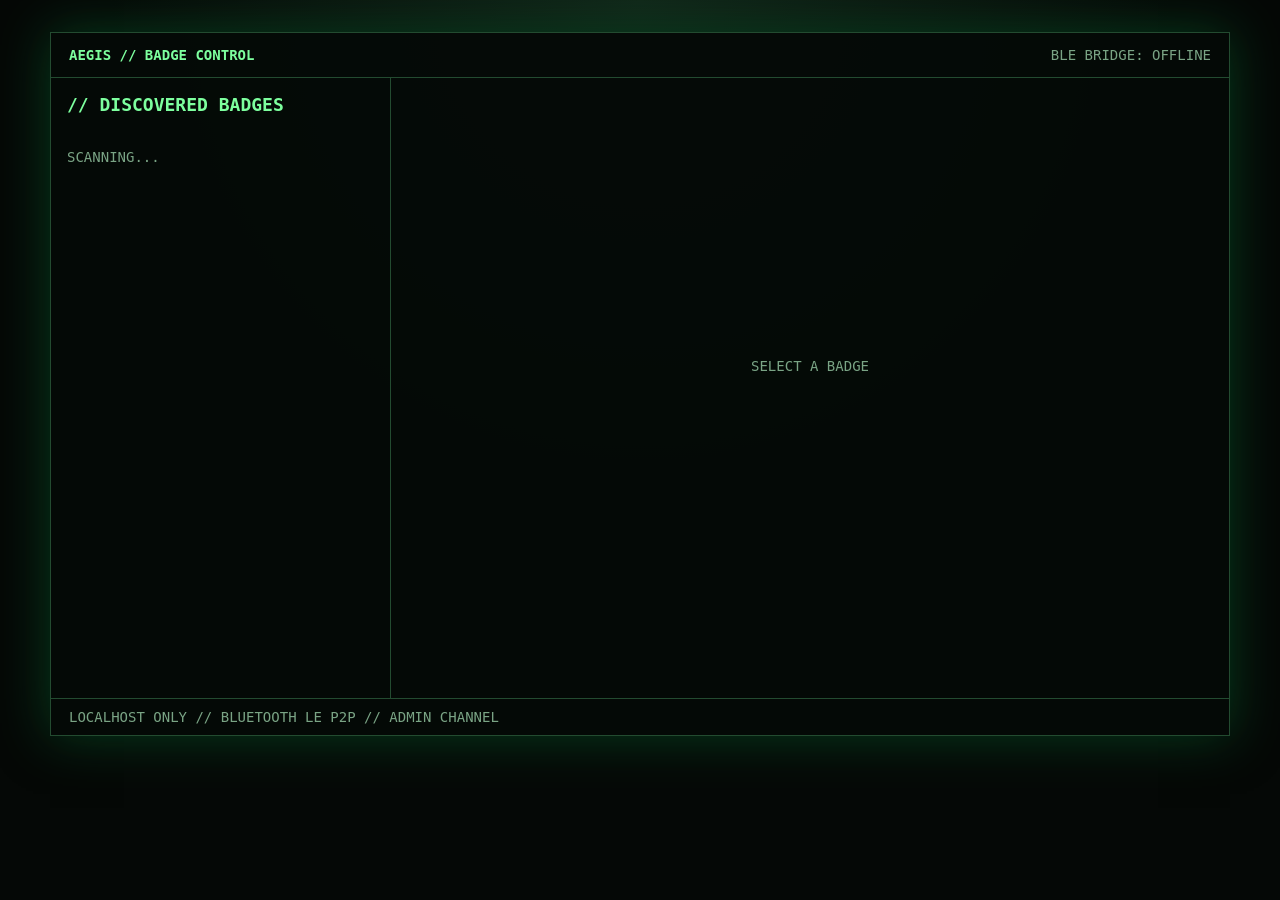
==== admin/dashboard/index.html @ 513e6502 "Update badge project implementation" ====
<!doctype html>
<html lang="ko">
<meta charset="utf-8">
<meta name="viewport" content="width=device-width,initial-scale=1">
<title>AEGIS // BLE Badge Control</title>
<style>
:root{color-scheme:dark;--bg:#050806;--panel:#09110c;--line:#234b30;--green:#7dff9e;--dim:#7aa485;--red:#ff6b7a}*{box-sizing:border-box}html,body{max-width:100%;overflow-x:hidden}body{margin:0;min-height:100vh;background:radial-gradient(circle at 50% 0,#12271a,var(--bg) 48%);color:var(--green);font:14px ui-monospace,SFMono-Regular,Menlo,Consolas,monospace;padding:clamp(14px,3vw,32px)}main{width:100%;max-width:1180px;margin:auto;border:1px solid var(--line);background:rgba(5,10,7,.96);box-shadow:0 0 48px #063b1c}header{display:flex;flex-wrap:wrap;justify-content:space-between;gap:12px;padding:14px 18px;border-bottom:1px solid var(--line);color:var(--dim)}header b{color:var(--green)}.layout{display:grid;grid-template-columns:minmax(240px,340px) minmax(0,1fr);min-height:620px}.sidebar,.content,.terminal,.stat{min-width:0}.sidebar{padding:16px;border-right:1px solid var(--line)}h1{font-size:18px;margin:0 0 14px}.badge{display:block;width:100%;margin:8px 0;padding:12px;background:var(--panel);border:1px solid var(--line);color:inherit;text-align:left;font:inherit;cursor:pointer}.badge:hover,.badge.active{border-color:var(--green);box-shadow:inset 0 0 16px #12351d}.badge-top{display:flex;justify-content:space-between;gap:8px}.online{color:var(--green)}.offline{color:var(--red)}.meta{margin-top:8px;color:var(--dim);font-size:12px}.empty{color:var(--dim);padding:20px 0}.content{padding:clamp(16px,3vw,28px)}.identity{display:flex;flex-wrap:wrap;justify-content:space-between;gap:12px;align-items:flex-start}.identity h2{font-size:clamp(18px,3vw,28px);margin:0;overflow-wrap:anywhere}.identity p{color:var(--dim);margin:7px 0 0}.actions{display:flex;flex-wrap:wrap;gap:8px}button{background:#0a160e;border:1px solid var(--line);color:var(--green);font:inherit;padding:10px 12px;cursor:pointer}button:hover:not(:disabled){border-color:var(--green)}button.danger{color:var(--red);border-color:#5f2932}button:disabled{opacity:.35;cursor:not-allowed}.stats{display:grid;grid-template-columns:repeat(3,minmax(0,1fr));gap:8px;margin:22px 0}.stat{border:1px solid var(--line);padding:13px}.stat small{display:block;color:var(--dim);margin-bottom:8px}.stat strong{font-size:22px}.missions{display:grid;grid-template-columns:repeat(5,minmax(0,1fr));gap:7px;margin-bottom:24px}.mission{border:1px solid var(--line);padding:10px 5px;text-align:center;color:var(--dim)}.mission.done{background:var(--green);color:#041006}.terminal{border:1px solid var(--line);background:#020403}.terminal-head{padding:8px 10px;border-bottom:1px solid var(--line);color:var(--dim);overflow-wrap:anywhere}pre{height:285px;margin:0;padding:12px;overflow:auto;white-space:pre-wrap;overflow-wrap:anywhere;word-break:break-word;color:#b7ffc8;font:13px/1.55 inherit}.terminal form{display:flex;border-top:1px solid var(--line)}.terminal form span{padding:11px 0 11px 10px}.terminal input{flex:1;min-width:0;border:0;background:transparent;color:var(--green);font:inherit;padding:11px 8px;outline:0}.terminal form button{border-width:0 0 0 1px}.placeholder{display:grid;place-items:center;min-height:520px;color:var(--dim)}footer{padding:10px 18px;border-top:1px solid var(--line);color:var(--dim)}dialog{width:min(680px,calc(100% - 28px));max-height:90vh;overflow:auto;border:1px solid var(--green);background:#050a07;color:var(--green);box-shadow:0 0 48px #063b1c}dialog::backdrop{background:#000b}dialog h2{margin-top:0}.editor-grid{display:grid;grid-template-columns:1fr 1fr;gap:12px}.editor-grid label{display:grid;gap:6px;color:var(--dim)}.editor-grid .wide{grid-column:1/-1}.editor-grid input,.editor-grid select,.editor-grid textarea{width:100%;border:1px solid var(--line);background:#020403;color:var(--green);font:inherit;padding:9px}.editor-grid textarea{min-height:110px;resize:vertical}.editor-actions{display:flex;justify-content:flex-end;gap:8px;margin-top:16px}.editor-note{color:var(--dim);font-size:12px}@media(max-width:760px){.layout{grid-template-columns:minmax(0,1fr)}.sidebar{border-right:0;border-bottom:1px solid var(--line)}.identity{display:block}.actions{margin-top:14px}.stats{grid-template-columns:1fr}.missions{grid-template-columns:repeat(5,minmax(0,1fr))}.editor-grid{grid-template-columns:1fr}.editor-grid .wide{grid-column:auto}}
</style>
<main>
  <header><b>AEGIS // BADGE CONTROL</b><span id="bridge">BLE BRIDGE: CHECKING</span></header>
  <div class="layout">
    <aside class="sidebar"><h1>// DISCOVERED BADGES</h1><div id="badges"><p class="empty">SCANNING...</p></div></aside>
    <section class="content" id="detail"><div class="placeholder">SELECT A BADGE</div></section>
  </div>
  <footer>LOCALHOST ONLY // BLUETOOTH LE P2P // ADMIN CHANNEL</footer>
</main>
<dialog id="editor">
  <form id="editor-form">
    <h2>// PROBLEM EDITOR</h2>
    <div class="editor-grid">
      <label>MISSION<select id="problem-index"><option>1</option><option>2</option><option>3</option><option>4</option></select></label>
      <label>TYPE<select id="problem-type"><option value="flag">FLAG</option><option value="choice">MULTIPLE CHOICE</option></select></label>
      <label class="wide">TITLE<input id="problem-title" maxlength="23" required></label>
      <label class="wide">SERIAL PROMPT<textarea id="problem-prompt" maxlength="255" required></textarea></label>
      <label class="wide">ANSWER <span class="editor-note" id="answer-note">FLAG text</span><input id="problem-answer" maxlength="79" required></label>
      <label>OLED LINE / OPTION 1<input class="problem-option" maxlength="23"></label>
      <label>OLED LINE / OPTION 2<input class="problem-option" maxlength="23"></label>
      <label>OLED LINE / OPTION 3<input class="problem-option" maxlength="23"></label>
      <label>OLED LINE / OPTION 4<input class="problem-option" maxlength="23"></label>
    </div>
    <p class="editor-note">선택형은 보기 2~4개와 정답 번호를 입력합니다. FLAG형의 OLED 문구는 선택 사항입니다. OLED 제목·문구는 ASCII만 사용할 수 있습니다.</p>
    <div class="editor-actions"><button type="button" id="editor-close">CANCEL</button><button type="submit">SAVE</button></div>
  </form>
</dialog>
<script>
const API='/api';
let badges=[],selected='',consoleAfter=0,consoleText='',detailFingerprint='';
const $=id=>document.getElementById(id);

function renderList(){
  const root=$('badges'); root.replaceChildren();
  if(!badges.length){root.innerHTML='<p class="empty">NO BADGES FOUND</p>';return}
  for(const badge of badges){
    const button=document.createElement('button');
    const status=badge.status||{}, solved=status.solved??0, total=status.total??5;
    button.className='badge'+(badge.id===selected?' active':'');
    button.innerHTML=`<div class="badge-top"><b>${escapeHtml(badge.id)}</b><span class="${badge.online?'online':'offline'}">${badge.online?'ONLINE':'OFFLINE'}</span></div><div class="meta">SOLVED ${solved}/${total} // ${badge.authenticated?'AUTH OK':'AUTH WAIT'}</div>`;
    button.onclick=()=>selectBadge(badge.id); root.append(button);
  }
}

function selectBadge(id){selected=id;consoleAfter=0;consoleText='';detailFingerprint='';renderList();renderDetail();loadConsole()}

function renderDetail(){
  const badge=badges.find(item=>item.id===selected);
  if(!badge){detailFingerprint='';$('detail').innerHTML='<div class="placeholder">SELECT A BADGE</div>';return}
  const status=badge.status||{}, mask=status.solvedMask||0, total=status.total||5;
  const fingerprint=JSON.stringify([badge.id,badge.online,badge.authenticated,mask,status.solved,status.serialSolved,status.serialProblems,status.hiddenSolved,status.screen]);
  if(fingerprint===detailFingerprint)return;detailFingerprint=fingerprint;
  $('detail').innerHTML=`
    <div class="identity"><div><h2>${escapeHtml(badge.id)}</h2><p>${escapeHtml(status.screen||'waiting')} // ${badge.authenticated?'AUTHENTICATED':'AUTHENTICATING'}</p></div>
    <div class="actions"><button id="edit">EDIT PROBLEMS</button><button class="danger" id="reset">RESET SOLVED</button><button id="reboot">REBOOT</button></div></div>
    <div class="stats"><div class="stat"><small>SOLVED</small><strong>${status.solved??'-'} / ${total}</strong></div><div class="stat"><small>SERIAL</small><strong>${status.serialSolved??'-'} / ${status.serialProblems??4}</strong></div><div class="stat"><small>HIDDEN</small><strong>${status.hiddenSolved?'CLEAR':'LOCKED'}</strong></div></div>
    <div class="missions" id="missions"></div>
    <div class="terminal"><div class="terminal-head">root@${escapeHtml(badge.id)}:~#</div><pre id="console"></pre><form id="shell"><span>&gt;</span><input id="command" autocomplete="off" maxlength="767" placeholder="1-4 | help | status | reset | reboot"><button>SEND</button></form></div>`;
  const ready=badge.online&&badge.authenticated;
  $('edit').disabled=$('reset').disabled=$('reboot').disabled=!ready;
  $('edit').onclick=openEditor;
  $('reset').onclick=()=>confirm('풀이 상태를 초기화할까요?')&&send('reset');
  $('reboot').onclick=()=>confirm('배지를 재부팅할까요?')&&send('reboot');
  $('shell').onsubmit=event=>{event.preventDefault();const input=$('command');if(input.value.trim())send(input.value.trim());input.value=''};
  $('console').textContent=consoleText;
  const missions=$('missions');
  for(let i=0;i<total;i++){const node=document.createElement('div');node.className='mission'+((mask&(1<<i))?' done':'');node.textContent=`M${String(i+1).padStart(2,'0')}`;missions.append(node)}
}

async function send(command){
  try{const response=await fetch(`${API}/badges/${encodeURIComponent(selected)}/command`,{method:'POST',headers:{'Content-Type':'application/json'},body:JSON.stringify({command})});if(!response.ok)throw new Error(await response.text());if(command==='clear'){consoleText='';const output=$('console');if(output)output.textContent=''}}
  catch(error){alert(`COMMAND FAILED: ${error.message}`)}
}

async function loadProblem(){
  const index=$('problem-index').value;
  try{
    const response=await fetch(`${API}/badges/${encodeURIComponent(selected)}/problems/${index}`);
    if(!response.ok)throw new Error(await response.text());
    const problem=await response.json();
    $('problem-type').value=problem.type;$('problem-title').value=problem.title;$('problem-prompt').value=problem.prompt;$('problem-answer').value=problem.answer;
    document.querySelectorAll('.problem-option').forEach((input,i)=>input.value=problem.options[i]||'');updateEditorType();
  }catch(error){alert(`LOAD FAILED: ${error.message}`)}
}

function updateEditorType(){$('answer-note').textContent=$('problem-type').value==='choice'?'correct option number (1-4)':'FLAG text'}
function openEditor(){$('editor').showModal();loadProblem()}
$('problem-index').onchange=loadProblem;
$('problem-type').onchange=updateEditorType;
$('editor-close').onclick=()=>$('editor').close();
$('editor-form').onsubmit=async event=>{
  event.preventDefault();
  const index=$('problem-index').value,problem={type:$('problem-type').value,title:$('problem-title').value,prompt:$('problem-prompt').value,answer:$('problem-answer').value,options:[...document.querySelectorAll('.problem-option')].map(input=>input.value)};
  try{const response=await fetch(`${API}/badges/${encodeURIComponent(selected)}/problems/${index}`,{method:'PUT',headers:{'Content-Type':'application/json'},body:JSON.stringify(problem)});if(!response.ok)throw new Error(await response.text());$('editor').close();await loadBadges()}
  catch(error){alert(`SAVE FAILED: ${error.message}`)}
};

async function loadBadges(){
  try{const response=await fetch(`${API}/badges`);if(!response.ok)throw new Error();badges=await response.json();$('bridge').textContent='BLE BRIDGE: ONLINE';if(selected&&!badges.some(item=>item.id===selected))selected='';renderList();renderDetail()}
  catch{$('bridge').textContent='BLE BRIDGE: OFFLINE'}
}

async function loadConsole(){
  if(!selected)return;
  try{const response=await fetch(`${API}/badges/${encodeURIComponent(selected)}/console?after=${consoleAfter}`),data=await response.json();for(const line of data.lines){consoleText+=`[${line.at}] ${line.text}\n`}consoleAfter=data.last;const output=$('console');if(!output)return;output.textContent=consoleText;output.scrollTop=output.scrollHeight}catch{}
}

function escapeHtml(value){return String(value).replace(/[&<>"']/g,char=>({'&':'&amp;','<':'&lt;','>':'&gt;','"':'&quot;',"'":'&#39;'}[char]))}
setInterval(loadBadges,1500);setInterval(loadConsole,700);loadBadges();
</script>
</html>
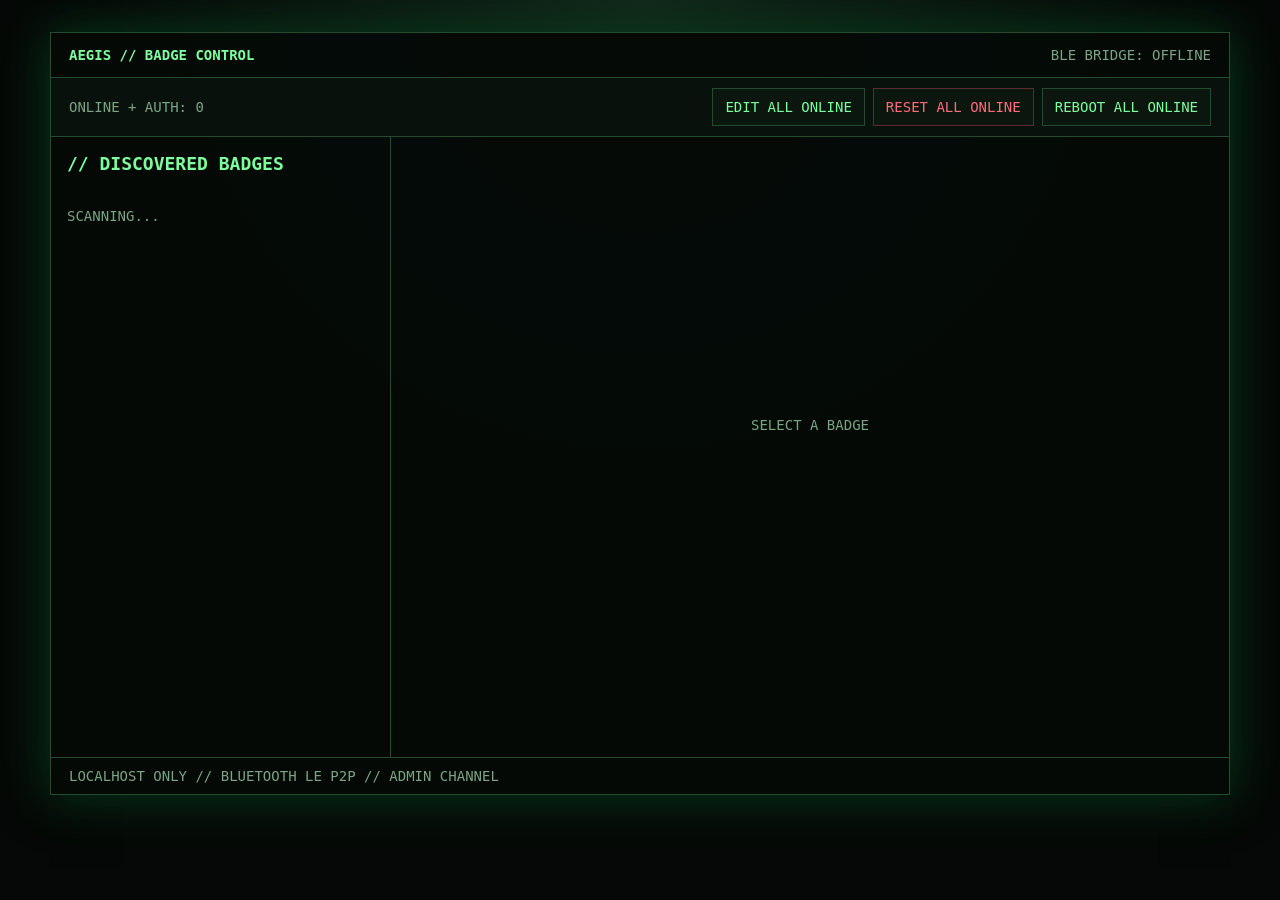
==== commit 0bc978f1: "Add bulk badge management and player console documentation" ====
--- a/admin/dashboard/index.html
+++ b/admin/dashboard/index.html
@@ -3,11 +3,13 @@
 <meta charset="utf-8">
 <meta name="viewport" content="width=device-width,initial-scale=1">
 <title>AEGIS // BLE Badge Control</title>
+<link rel="icon" type="image/svg+xml" href="/favicon.svg">
 <style>
-:root{color-scheme:dark;--bg:#050806;--panel:#09110c;--line:#234b30;--green:#7dff9e;--dim:#7aa485;--red:#ff6b7a}*{box-sizing:border-box}html,body{max-width:100%;overflow-x:hidden}body{margin:0;min-height:100vh;background:radial-gradient(circle at 50% 0,#12271a,var(--bg) 48%);color:var(--green);font:14px ui-monospace,SFMono-Regular,Menlo,Consolas,monospace;padding:clamp(14px,3vw,32px)}main{width:100%;max-width:1180px;margin:auto;border:1px solid var(--line);background:rgba(5,10,7,.96);box-shadow:0 0 48px #063b1c}header{display:flex;flex-wrap:wrap;justify-content:space-between;gap:12px;padding:14px 18px;border-bottom:1px solid var(--line);color:var(--dim)}header b{color:var(--green)}.layout{display:grid;grid-template-columns:minmax(240px,340px) minmax(0,1fr);min-height:620px}.sidebar,.content,.terminal,.stat{min-width:0}.sidebar{padding:16px;border-right:1px solid var(--line)}h1{font-size:18px;margin:0 0 14px}.badge{display:block;width:100%;margin:8px 0;padding:12px;background:var(--panel);border:1px solid var(--line);color:inherit;text-align:left;font:inherit;cursor:pointer}.badge:hover,.badge.active{border-color:var(--green);box-shadow:inset 0 0 16px #12351d}.badge-top{display:flex;justify-content:space-between;gap:8px}.online{color:var(--green)}.offline{color:var(--red)}.meta{margin-top:8px;color:var(--dim);font-size:12px}.empty{color:var(--dim);padding:20px 0}.content{padding:clamp(16px,3vw,28px)}.identity{display:flex;flex-wrap:wrap;justify-content:space-between;gap:12px;align-items:flex-start}.identity h2{font-size:clamp(18px,3vw,28px);margin:0;overflow-wrap:anywhere}.identity p{color:var(--dim);margin:7px 0 0}.actions{display:flex;flex-wrap:wrap;gap:8px}button{background:#0a160e;border:1px solid var(--line);color:var(--green);font:inherit;padding:10px 12px;cursor:pointer}button:hover:not(:disabled){border-color:var(--green)}button.danger{color:var(--red);border-color:#5f2932}button:disabled{opacity:.35;cursor:not-allowed}.stats{display:grid;grid-template-columns:repeat(3,minmax(0,1fr));gap:8px;margin:22px 0}.stat{border:1px solid var(--line);padding:13px}.stat small{display:block;color:var(--dim);margin-bottom:8px}.stat strong{font-size:22px}.missions{display:grid;grid-template-columns:repeat(5,minmax(0,1fr));gap:7px;margin-bottom:24px}.mission{border:1px solid var(--line);padding:10px 5px;text-align:center;color:var(--dim)}.mission.done{background:var(--green);color:#041006}.terminal{border:1px solid var(--line);background:#020403}.terminal-head{padding:8px 10px;border-bottom:1px solid var(--line);color:var(--dim);overflow-wrap:anywhere}pre{height:285px;margin:0;padding:12px;overflow:auto;white-space:pre-wrap;overflow-wrap:anywhere;word-break:break-word;color:#b7ffc8;font:13px/1.55 inherit}.terminal form{display:flex;border-top:1px solid var(--line)}.terminal form span{padding:11px 0 11px 10px}.terminal input{flex:1;min-width:0;border:0;background:transparent;color:var(--green);font:inherit;padding:11px 8px;outline:0}.terminal form button{border-width:0 0 0 1px}.placeholder{display:grid;place-items:center;min-height:520px;color:var(--dim)}footer{padding:10px 18px;border-top:1px solid var(--line);color:var(--dim)}dialog{width:min(680px,calc(100% - 28px));max-height:90vh;overflow:auto;border:1px solid var(--green);background:#050a07;color:var(--green);box-shadow:0 0 48px #063b1c}dialog::backdrop{background:#000b}dialog h2{margin-top:0}.editor-grid{display:grid;grid-template-columns:1fr 1fr;gap:12px}.editor-grid label{display:grid;gap:6px;color:var(--dim)}.editor-grid .wide{grid-column:1/-1}.editor-grid input,.editor-grid select,.editor-grid textarea{width:100%;border:1px solid var(--line);background:#020403;color:var(--green);font:inherit;padding:9px}.editor-grid textarea{min-height:110px;resize:vertical}.editor-actions{display:flex;justify-content:flex-end;gap:8px;margin-top:16px}.editor-note{color:var(--dim);font-size:12px}@media(max-width:760px){.layout{grid-template-columns:minmax(0,1fr)}.sidebar{border-right:0;border-bottom:1px solid var(--line)}.identity{display:block}.actions{margin-top:14px}.stats{grid-template-columns:1fr}.missions{grid-template-columns:repeat(5,minmax(0,1fr))}.editor-grid{grid-template-columns:1fr}.editor-grid .wide{grid-column:auto}}
+:root{color-scheme:dark;--bg:#050806;--panel:#09110c;--line:#234b30;--green:#7dff9e;--dim:#7aa485;--red:#ff6b7a}*{box-sizing:border-box}html,body{max-width:100%;overflow-x:hidden}body{margin:0;min-height:100vh;background:radial-gradient(circle at 50% 0,#12271a,var(--bg) 48%);color:var(--green);font:14px ui-monospace,SFMono-Regular,Menlo,Consolas,monospace;padding:clamp(14px,3vw,32px)}main{width:100%;max-width:1180px;margin:auto;border:1px solid var(--line);background:rgba(5,10,7,.96);box-shadow:0 0 48px #063b1c}header{display:flex;flex-wrap:wrap;justify-content:space-between;gap:12px;padding:14px 18px;border-bottom:1px solid var(--line);color:var(--dim)}header b{color:var(--green)}.fleetbar{display:flex;flex-wrap:wrap;align-items:center;justify-content:space-between;gap:10px;padding:10px 18px;border-bottom:1px solid var(--line);background:var(--panel);color:var(--dim)}.fleetbar .actions{margin-left:auto}.layout{display:grid;grid-template-columns:minmax(240px,340px) minmax(0,1fr);min-height:620px}.sidebar,.content,.terminal,.stat{min-width:0}.sidebar{padding:16px;border-right:1px solid var(--line)}h1{font-size:18px;margin:0 0 14px}.badge{display:block;width:100%;margin:8px 0;padding:12px;background:var(--panel);border:1px solid var(--line);color:inherit;text-align:left;font:inherit;cursor:pointer}.badge:hover,.badge.active{border-color:var(--green);box-shadow:inset 0 0 16px #12351d}.badge-top{display:flex;justify-content:space-between;gap:8px}.online{color:var(--green)}.offline{color:var(--red)}.meta{margin-top:8px;color:var(--dim);font-size:12px}.empty{color:var(--dim);padding:20px 0}.content{padding:clamp(16px,3vw,28px)}.identity{display:flex;flex-wrap:wrap;justify-content:space-between;gap:12px;align-items:flex-start}.identity h2{font-size:clamp(18px,3vw,28px);margin:0;overflow-wrap:anywhere}.identity p{color:var(--dim);margin:7px 0 0}.actions{display:flex;flex-wrap:wrap;gap:8px}button{background:#0a160e;border:1px solid var(--line);color:var(--green);font:inherit;padding:10px 12px;cursor:pointer}button:hover:not(:disabled){border-color:var(--green)}button.danger{color:var(--red);border-color:#5f2932}button:disabled{opacity:.35;cursor:not-allowed}.stats{display:grid;grid-template-columns:repeat(3,minmax(0,1fr));gap:8px;margin:22px 0}.stat{border:1px solid var(--line);padding:13px}.stat small{display:block;color:var(--dim);margin-bottom:8px}.stat strong{font-size:22px}.missions{display:grid;grid-template-columns:repeat(5,minmax(0,1fr));gap:7px;margin-bottom:24px}.mission{border:1px solid var(--line);padding:10px 5px;text-align:center;color:var(--dim)}.mission.done{background:var(--green);color:#041006}.terminal{border:1px solid var(--line);background:#020403}.terminal-head{padding:8px 10px;border-bottom:1px solid var(--line);color:var(--dim);overflow-wrap:anywhere}pre{height:285px;margin:0;padding:12px;overflow:auto;white-space:pre-wrap;overflow-wrap:anywhere;word-break:break-word;color:#b7ffc8;font:13px/1.55 inherit}.terminal form{display:flex;border-top:1px solid var(--line)}.terminal form span{padding:11px 0 11px 10px}.terminal input{flex:1;min-width:0;border:0;background:transparent;color:var(--green);font:inherit;padding:11px 8px;outline:0}.terminal form button{border-width:0 0 0 1px}.placeholder{display:grid;place-items:center;min-height:520px;color:var(--dim)}footer{padding:10px 18px;border-top:1px solid var(--line);color:var(--dim)}dialog{width:min(680px,calc(100% - 28px));max-height:90vh;overflow:auto;border:1px solid var(--green);background:#050a07;color:var(--green);box-shadow:0 0 48px #063b1c}dialog::backdrop{background:#000b}dialog h2{margin-top:0}.editor-grid{display:grid;grid-template-columns:1fr 1fr;gap:12px}.editor-grid label{display:grid;gap:6px;color:var(--dim)}.editor-grid .wide{grid-column:1/-1}.editor-grid input,.editor-grid select,.editor-grid textarea{width:100%;border:1px solid var(--line);background:#020403;color:var(--green);font:inherit;padding:9px}.editor-grid textarea{min-height:110px;resize:vertical}.editor-actions{display:flex;justify-content:flex-end;gap:8px;margin-top:16px}.editor-note{color:var(--dim);font-size:12px}@media(max-width:760px){.fleetbar{align-items:stretch}.fleetbar .actions{margin-left:0}.layout{grid-template-columns:minmax(0,1fr)}.sidebar{border-right:0;border-bottom:1px solid var(--line)}.identity{display:block}.actions{margin-top:14px}.stats{grid-template-columns:1fr}.missions{grid-template-columns:repeat(5,minmax(0,1fr))}.editor-grid{grid-template-columns:1fr}.editor-grid .wide{grid-column:auto}}
 </style>
 <main>
   <header><b>AEGIS // BADGE CONTROL</b><span id="bridge">BLE BRIDGE: CHECKING</span></header>
+  <section class="fleetbar"><span id="fleet-status">ONLINE + AUTH: 0</span><div class="actions"><button id="edit-all">EDIT ALL ONLINE</button><button class="danger" id="reset-all">RESET ALL ONLINE</button><button id="reboot-all">REBOOT ALL ONLINE</button></div></section>
   <div class="layout">
     <aside class="sidebar"><h1>// DISCOVERED BADGES</h1><div id="badges"><p class="empty">SCANNING...</p></div></aside>
     <section class="content" id="detail"><div class="placeholder">SELECT A BADGE</div></section>
@@ -16,26 +18,34 @@
 </main>
 <dialog id="editor">
   <form id="editor-form">
-    <h2>// PROBLEM EDITOR</h2>
+    <h2 id="editor-title">// PROBLEM EDITOR</h2>
     <div class="editor-grid">
       <label>MISSION<select id="problem-index"><option>1</option><option>2</option><option>3</option><option>4</option></select></label>
       <label>TYPE<select id="problem-type"><option value="flag">FLAG</option><option value="choice">MULTIPLE CHOICE</option></select></label>
       <label class="wide">TITLE<input id="problem-title" maxlength="23" required></label>
       <label class="wide">SERIAL PROMPT<textarea id="problem-prompt" maxlength="255" required></textarea></label>
       <label class="wide">ANSWER <span class="editor-note" id="answer-note">FLAG text</span><input id="problem-answer" maxlength="79" required></label>
-      <label>OLED LINE / OPTION 1<input class="problem-option" maxlength="23"></label>
-      <label>OLED LINE / OPTION 2<input class="problem-option" maxlength="23"></label>
-      <label>OLED LINE / OPTION 3<input class="problem-option" maxlength="23"></label>
-      <label>OLED LINE / OPTION 4<input class="problem-option" maxlength="23"></label>
+      <label><span class="line-label">OPTION 1</span><input class="problem-option" maxlength="23"></label>
+      <label><span class="line-label">OPTION 2</span><input class="problem-option" maxlength="23"></label>
+      <label><span class="line-label">OPTION 3</span><input class="problem-option" maxlength="23"></label>
+      <label><span class="line-label">OPTION 4</span><input class="problem-option" maxlength="23"></label>
     </div>
-    <p class="editor-note">선택형은 보기 2~4개와 정답 번호를 입력합니다. FLAG형의 OLED 문구는 선택 사항입니다. OLED 제목·문구는 ASCII만 사용할 수 있습니다.</p>
-    <div class="editor-actions"><button type="button" id="editor-close">CANCEL</button><button type="submit">SAVE</button></div>
+    <p class="editor-note" id="editor-note">선택형은 보기 2~4개와 정답 번호를 입력합니다. FLAG형은 OLED에 표시할 `보기` 문구를 0~4개 입력합니다. OLED 제목·보기는 ASCII만 사용할 수 있습니다.</p>
+    <div class="editor-actions"><button type="button" id="editor-close">CANCEL</button><button type="submit" id="editor-save">SAVE</button></div>
   </form>
 </dialog>
 <script>
 const API='/api';
-let badges=[],selected='',consoleAfter=0,consoleText='',detailFingerprint='';
+let badges=[],selected='',consoleAfter=0,consoleText='',detailFingerprint='',editScope='single',editorSource='';
 const $=id=>document.getElementById(id);
+
+const readyBadges=()=>badges.filter(badge=>badge.online&&badge.authenticated);
+
+function renderFleetActions(){
+  const count=readyBadges().length;
+  $('fleet-status').textContent=`ONLINE + AUTH: ${count}`;
+  for(const id of ['edit-all','reset-all','reboot-all'])$(id).disabled=!count;
+}
 
 function renderList(){
   const root=$('badges'); root.replaceChildren();
@@ -65,7 +75,7 @@
     <div class="terminal"><div class="terminal-head">root@${escapeHtml(badge.id)}:~#</div><pre id="console"></pre><form id="shell"><span>&gt;</span><input id="command" autocomplete="off" maxlength="767" placeholder="1-4 | help | status | reset | reboot"><button>SEND</button></form></div>`;
   const ready=badge.online&&badge.authenticated;
   $('edit').disabled=$('reset').disabled=$('reboot').disabled=!ready;
-  $('edit').onclick=openEditor;
+  $('edit').onclick=()=>openEditor(false);
   $('reset').onclick=()=>confirm('풀이 상태를 초기화할까요?')&&send('reset');
   $('reboot').onclick=()=>confirm('배지를 재부팅할까요?')&&send('reboot');
   $('shell').onsubmit=event=>{event.preventDefault();const input=$('command');if(input.value.trim())send(input.value.trim());input.value=''};
@@ -79,10 +89,19 @@
   catch(error){alert(`COMMAND FAILED: ${error.message}`)}
 }
 
+async function sendAll(command){
+  try{
+    const response=await fetch(`${API}/badges/command`,{method:'POST',headers:{'Content-Type':'application/json'},body:JSON.stringify({command})});
+    if(!response.ok)throw new Error(await response.text());
+    const result=await response.json(),failed=Object.keys(result.failures).length;
+    alert(`${command.toUpperCase()}: ${result.succeeded}/${result.total} SUCCESS${failed?` // ${failed} FAILED`:''}`);
+  }catch(error){alert(`BULK COMMAND FAILED: ${error.message}`)}
+}
+
 async function loadProblem(){
   const index=$('problem-index').value;
   try{
-    const response=await fetch(`${API}/badges/${encodeURIComponent(selected)}/problems/${index}`);
+    const response=await fetch(`${API}/badges/${encodeURIComponent(editorSource)}/problems/${index}`);
     if(!response.ok)throw new Error(await response.text());
     const problem=await response.json();
     $('problem-type').value=problem.type;$('problem-title').value=problem.title;$('problem-prompt').value=problem.prompt;$('problem-answer').value=problem.answer;
@@ -90,20 +109,34 @@
   }catch(error){alert(`LOAD FAILED: ${error.message}`)}
 }
 
-function updateEditorType(){$('answer-note').textContent=$('problem-type').value==='choice'?'correct option number (1-4)':'FLAG text'}
-function openEditor(){$('editor').showModal();loadProblem()}
+function updateEditorType(){
+  const choice=$('problem-type').value==='choice';
+  $('answer-note').textContent=choice?'correct option number (1-4)':'FLAG text';
+  document.querySelectorAll('.line-label').forEach((label,index)=>label.textContent=choice?`OPTION ${index+1}`:`OLED 보기 ${index+1}`);
+  document.querySelectorAll('.problem-option').forEach(input=>input.placeholder=choice?'multiple-choice option':'OLED에 표시할 보기');
+}
+
+function openEditor(all=false){
+  const source=all?(badges.find(badge=>badge.id===selected&&badge.online&&badge.authenticated)||readyBadges()[0]):badges.find(badge=>badge.id===selected);
+  if(!source){alert('NO AUTHENTICATED BADGES ONLINE');return}
+  editScope=all?'all':'single';editorSource=source.id;
+  $('editor-title').textContent=all?'// EDIT ALL ONLINE':'// PROBLEM EDITOR';
+  $('editor-save').textContent=all?'SAVE ALL ONLINE':'SAVE';
+  $('editor').showModal();loadProblem();
+}
 $('problem-index').onchange=loadProblem;
 $('problem-type').onchange=updateEditorType;
 $('editor-close').onclick=()=>$('editor').close();
 $('editor-form').onsubmit=async event=>{
   event.preventDefault();
   const index=$('problem-index').value,problem={type:$('problem-type').value,title:$('problem-title').value,prompt:$('problem-prompt').value,answer:$('problem-answer').value,options:[...document.querySelectorAll('.problem-option')].map(input=>input.value)};
-  try{const response=await fetch(`${API}/badges/${encodeURIComponent(selected)}/problems/${index}`,{method:'PUT',headers:{'Content-Type':'application/json'},body:JSON.stringify(problem)});if(!response.ok)throw new Error(await response.text());$('editor').close();await loadBadges()}
+  const endpoint=editScope==='all'?`${API}/badges/problems/${index}`:`${API}/badges/${encodeURIComponent(editorSource)}/problems/${index}`;
+  try{const response=await fetch(endpoint,{method:'PUT',headers:{'Content-Type':'application/json'},body:JSON.stringify(problem)});if(!response.ok)throw new Error(await response.text());const result=await response.json();$('editor').close();if(editScope==='all')alert(`UPDATED: ${result.updated}/${result.total}${Object.keys(result.failures).length?' // SOME FAILED':''}`);await loadBadges()}
   catch(error){alert(`SAVE FAILED: ${error.message}`)}
 };
 
 async function loadBadges(){
-  try{const response=await fetch(`${API}/badges`);if(!response.ok)throw new Error();badges=await response.json();$('bridge').textContent='BLE BRIDGE: ONLINE';if(selected&&!badges.some(item=>item.id===selected))selected='';renderList();renderDetail()}
+  try{const response=await fetch(`${API}/badges`);if(!response.ok)throw new Error();badges=await response.json();$('bridge').textContent='BLE BRIDGE: ONLINE';if(selected&&!badges.some(item=>item.id===selected))selected='';renderList();renderFleetActions();renderDetail()}
   catch{$('bridge').textContent='BLE BRIDGE: OFFLINE'}
 }
 
@@ -113,6 +146,9 @@
 }
 
 function escapeHtml(value){return String(value).replace(/[&<>"']/g,char=>({'&':'&amp;','<':'&lt;','>':'&gt;','"':'&quot;',"'":'&#39;'}[char]))}
+$('edit-all').onclick=()=>openEditor(true);
+$('reset-all').onclick=()=>confirm('현재 연결된 모든 배지의 풀이 상태를 초기화할까요?')&&sendAll('reset');
+$('reboot-all').onclick=()=>confirm('현재 연결된 모든 배지를 재부팅할까요?')&&sendAll('reboot');
 setInterval(loadBadges,1500);setInterval(loadConsole,700);loadBadges();
 </script>
 </html>
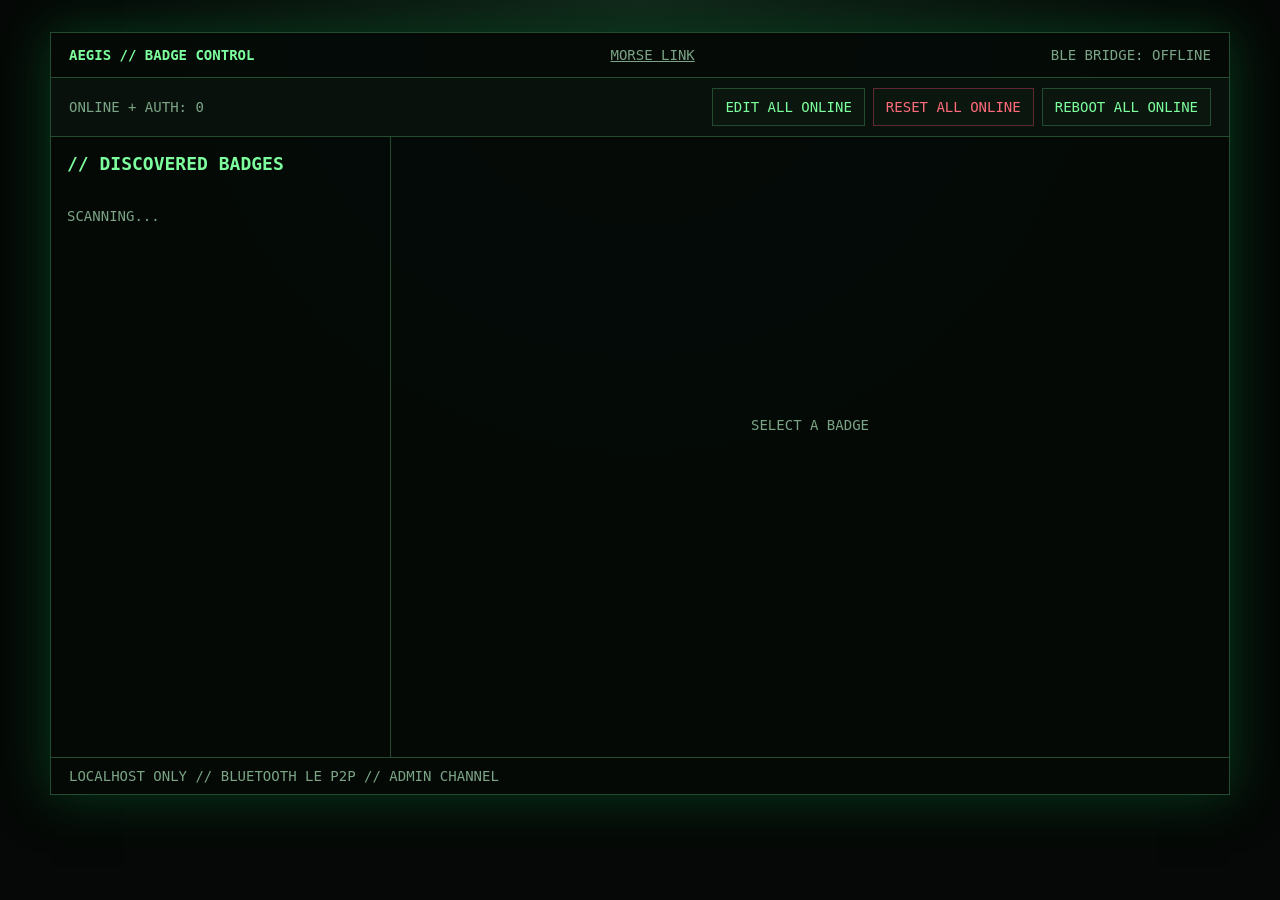
==== commit 6cef3e25: "feat/fix: 플레이어 콘솔, 벳지 버그 수정 및 브릿지 서버 morse link 전송 기능 구현" ====
--- a/admin/dashboard/index.html
+++ b/admin/dashboard/index.html
@@ -5,10 +5,10 @@
 <title>AEGIS // BLE Badge Control</title>
 <link rel="icon" type="image/svg+xml" href="/favicon.svg">
 <style>
-:root{color-scheme:dark;--bg:#050806;--panel:#09110c;--line:#234b30;--green:#7dff9e;--dim:#7aa485;--red:#ff6b7a}*{box-sizing:border-box}html,body{max-width:100%;overflow-x:hidden}body{margin:0;min-height:100vh;background:radial-gradient(circle at 50% 0,#12271a,var(--bg) 48%);color:var(--green);font:14px ui-monospace,SFMono-Regular,Menlo,Consolas,monospace;padding:clamp(14px,3vw,32px)}main{width:100%;max-width:1180px;margin:auto;border:1px solid var(--line);background:rgba(5,10,7,.96);box-shadow:0 0 48px #063b1c}header{display:flex;flex-wrap:wrap;justify-content:space-between;gap:12px;padding:14px 18px;border-bottom:1px solid var(--line);color:var(--dim)}header b{color:var(--green)}.fleetbar{display:flex;flex-wrap:wrap;align-items:center;justify-content:space-between;gap:10px;padding:10px 18px;border-bottom:1px solid var(--line);background:var(--panel);color:var(--dim)}.fleetbar .actions{margin-left:auto}.layout{display:grid;grid-template-columns:minmax(240px,340px) minmax(0,1fr);min-height:620px}.sidebar,.content,.terminal,.stat{min-width:0}.sidebar{padding:16px;border-right:1px solid var(--line)}h1{font-size:18px;margin:0 0 14px}.badge{display:block;width:100%;margin:8px 0;padding:12px;background:var(--panel);border:1px solid var(--line);color:inherit;text-align:left;font:inherit;cursor:pointer}.badge:hover,.badge.active{border-color:var(--green);box-shadow:inset 0 0 16px #12351d}.badge-top{display:flex;justify-content:space-between;gap:8px}.online{color:var(--green)}.offline{color:var(--red)}.meta{margin-top:8px;color:var(--dim);font-size:12px}.empty{color:var(--dim);padding:20px 0}.content{padding:clamp(16px,3vw,28px)}.identity{display:flex;flex-wrap:wrap;justify-content:space-between;gap:12px;align-items:flex-start}.identity h2{font-size:clamp(18px,3vw,28px);margin:0;overflow-wrap:anywhere}.identity p{color:var(--dim);margin:7px 0 0}.actions{display:flex;flex-wrap:wrap;gap:8px}button{background:#0a160e;border:1px solid var(--line);color:var(--green);font:inherit;padding:10px 12px;cursor:pointer}button:hover:not(:disabled){border-color:var(--green)}button.danger{color:var(--red);border-color:#5f2932}button:disabled{opacity:.35;cursor:not-allowed}.stats{display:grid;grid-template-columns:repeat(3,minmax(0,1fr));gap:8px;margin:22px 0}.stat{border:1px solid var(--line);padding:13px}.stat small{display:block;color:var(--dim);margin-bottom:8px}.stat strong{font-size:22px}.missions{display:grid;grid-template-columns:repeat(5,minmax(0,1fr));gap:7px;margin-bottom:24px}.mission{border:1px solid var(--line);padding:10px 5px;text-align:center;color:var(--dim)}.mission.done{background:var(--green);color:#041006}.terminal{border:1px solid var(--line);background:#020403}.terminal-head{padding:8px 10px;border-bottom:1px solid var(--line);color:var(--dim);overflow-wrap:anywhere}pre{height:285px;margin:0;padding:12px;overflow:auto;white-space:pre-wrap;overflow-wrap:anywhere;word-break:break-word;color:#b7ffc8;font:13px/1.55 inherit}.terminal form{display:flex;border-top:1px solid var(--line)}.terminal form span{padding:11px 0 11px 10px}.terminal input{flex:1;min-width:0;border:0;background:transparent;color:var(--green);font:inherit;padding:11px 8px;outline:0}.terminal form button{border-width:0 0 0 1px}.placeholder{display:grid;place-items:center;min-height:520px;color:var(--dim)}footer{padding:10px 18px;border-top:1px solid var(--line);color:var(--dim)}dialog{width:min(680px,calc(100% - 28px));max-height:90vh;overflow:auto;border:1px solid var(--green);background:#050a07;color:var(--green);box-shadow:0 0 48px #063b1c}dialog::backdrop{background:#000b}dialog h2{margin-top:0}.editor-grid{display:grid;grid-template-columns:1fr 1fr;gap:12px}.editor-grid label{display:grid;gap:6px;color:var(--dim)}.editor-grid .wide{grid-column:1/-1}.editor-grid input,.editor-grid select,.editor-grid textarea{width:100%;border:1px solid var(--line);background:#020403;color:var(--green);font:inherit;padding:9px}.editor-grid textarea{min-height:110px;resize:vertical}.editor-actions{display:flex;justify-content:flex-end;gap:8px;margin-top:16px}.editor-note{color:var(--dim);font-size:12px}@media(max-width:760px){.fleetbar{align-items:stretch}.fleetbar .actions{margin-left:0}.layout{grid-template-columns:minmax(0,1fr)}.sidebar{border-right:0;border-bottom:1px solid var(--line)}.identity{display:block}.actions{margin-top:14px}.stats{grid-template-columns:1fr}.missions{grid-template-columns:repeat(5,minmax(0,1fr))}.editor-grid{grid-template-columns:1fr}.editor-grid .wide{grid-column:auto}}
+:root{color-scheme:dark;--bg:#050806;--panel:#09110c;--line:#234b30;--green:#7dff9e;--dim:#7aa485;--red:#ff6b7a}*{box-sizing:border-box}html,body{max-width:100%;overflow-x:hidden}body{margin:0;min-height:100vh;background:radial-gradient(circle at 50% 0,#12271a,var(--bg) 48%);color:var(--green);font:14px ui-monospace,SFMono-Regular,Menlo,Consolas,monospace;padding:clamp(14px,3vw,32px)}main{width:100%;max-width:1180px;margin:auto;border:1px solid var(--line);background:rgba(5,10,7,.96);box-shadow:0 0 48px #063b1c}header{display:flex;flex-wrap:wrap;justify-content:space-between;gap:12px;padding:14px 18px;border-bottom:1px solid var(--line);color:var(--dim)}header b{color:var(--green)}.fleetbar{display:flex;flex-wrap:wrap;align-items:center;justify-content:space-between;gap:10px;padding:10px 18px;border-bottom:1px solid var(--line);background:var(--panel);color:var(--dim)}.fleetbar .actions{margin-left:auto}.layout{display:grid;grid-template-columns:minmax(240px,340px) minmax(0,1fr);min-height:620px}.sidebar,.content,.terminal,.stat{min-width:0}.sidebar{padding:16px;border-right:1px solid var(--line)}h1{font-size:18px;margin:0 0 14px}.badge{display:block;width:100%;margin:8px 0;padding:12px;background:var(--panel);border:1px solid var(--line);color:inherit;text-align:left;font:inherit;cursor:pointer}.badge:hover,.badge.active{border-color:var(--green);box-shadow:inset 0 0 16px #12351d}.badge-top{display:flex;justify-content:space-between;gap:8px}.online{color:var(--green)}.offline{color:var(--red)}.meta{margin-top:8px;color:var(--dim);font-size:12px}.empty{color:var(--dim);padding:20px 0}.content{padding:clamp(16px,3vw,28px)}.identity{display:flex;flex-wrap:wrap;justify-content:space-between;gap:12px;align-items:flex-start}.identity h2{font-size:clamp(18px,3vw,28px);margin:0;overflow-wrap:anywhere}.identity p{color:var(--dim);margin:7px 0 0}.actions{display:flex;flex-wrap:wrap;gap:8px}button{background:#0a160e;border:1px solid var(--line);color:var(--green);font:inherit;padding:10px 12px;cursor:pointer}button:hover:not(:disabled){border-color:var(--green)}button.danger{color:var(--red);border-color:#5f2932}button:disabled{opacity:.35;cursor:not-allowed}.stats{display:grid;grid-template-columns:repeat(3,minmax(0,1fr));gap:8px;margin:22px 0}.stat{border:1px solid var(--line);padding:13px}.stat small{display:block;color:var(--dim);margin-bottom:8px}.stat strong{font-size:22px}.volume{border:1px solid var(--line);background:var(--panel);padding:12px 14px;margin:-8px 0 18px}.volume label,.volume-scale{display:flex;justify-content:space-between;color:var(--dim)}.volume output{color:var(--green);font-weight:bold}.volume input{width:100%;margin:12px 0 5px;accent-color:var(--green)}.volume-scale{font-size:11px}.missions{display:grid;grid-template-columns:repeat(5,minmax(0,1fr));gap:7px;margin-bottom:24px}.mission{border:1px solid var(--line);padding:10px 5px;text-align:center;color:var(--dim)}.mission.done{background:var(--green);color:#041006}.terminal{border:1px solid var(--line);background:#020403}.terminal-head{padding:8px 10px;border-bottom:1px solid var(--line);color:var(--dim);overflow-wrap:anywhere}pre{height:285px;margin:0;padding:12px;overflow:auto;white-space:pre-wrap;overflow-wrap:anywhere;word-break:break-word;color:#b7ffc8;font:13px/1.55 inherit}.terminal form{display:flex;border-top:1px solid var(--line)}.terminal form span{padding:11px 0 11px 10px}.terminal input{flex:1;min-width:0;border:0;background:transparent;color:var(--green);font:inherit;padding:11px 8px;outline:0}.terminal form button{border-width:0 0 0 1px}.placeholder{display:grid;place-items:center;min-height:520px;color:var(--dim)}footer{padding:10px 18px;border-top:1px solid var(--line);color:var(--dim)}dialog{width:min(680px,calc(100% - 28px));max-height:90vh;overflow:auto;border:1px solid var(--green);background:#050a07;color:var(--green);box-shadow:0 0 48px #063b1c}dialog::backdrop{background:#000b}dialog h2{margin-top:0}.editor-grid{display:grid;grid-template-columns:1fr 1fr;gap:12px}.editor-grid label{display:grid;gap:6px;color:var(--dim)}.editor-grid .wide{grid-column:1/-1}.editor-grid input,.editor-grid select,.editor-grid textarea{width:100%;border:1px solid var(--line);background:#020403;color:var(--green);font:inherit;padding:9px}.editor-grid textarea{min-height:110px;resize:vertical}.editor-actions{display:flex;align-items:center;justify-content:flex-end;gap:8px;margin-top:16px}.editor-note{color:var(--dim);font-size:12px}#editor-status{margin-right:auto}#editor-status.error{color:var(--red)}@media(max-width:760px){.fleetbar{align-items:stretch}.fleetbar .actions{margin-left:0}.layout{grid-template-columns:minmax(0,1fr)}.sidebar{border-right:0;border-bottom:1px solid var(--line)}.identity{display:block}.actions{margin-top:14px}.stats{grid-template-columns:1fr}.missions{grid-template-columns:repeat(5,minmax(0,1fr))}.editor-grid{grid-template-columns:1fr}.editor-grid .wide{grid-column:auto}}
 </style>
 <main>
-  <header><b>AEGIS // BADGE CONTROL</b><span id="bridge">BLE BRIDGE: CHECKING</span></header>
+  <header><b>AEGIS // BADGE CONTROL</b><a href="/morse" style="color:inherit">MORSE LINK</a><span id="bridge">BLE BRIDGE: CHECKING</span></header>
   <section class="fleetbar"><span id="fleet-status">ONLINE + AUTH: 0</span><div class="actions"><button id="edit-all">EDIT ALL ONLINE</button><button class="danger" id="reset-all">RESET ALL ONLINE</button><button id="reboot-all">REBOOT ALL ONLINE</button></div></section>
   <div class="layout">
     <aside class="sidebar"><h1>// DISCOVERED BADGES</h1><div id="badges"><p class="empty">SCANNING...</p></div></aside>
@@ -24,20 +24,27 @@
       <label>TYPE<select id="problem-type"><option value="flag">FLAG</option><option value="choice">MULTIPLE CHOICE</option></select></label>
       <label class="wide">TITLE<input id="problem-title" maxlength="23" required></label>
       <label class="wide">SERIAL PROMPT<textarea id="problem-prompt" maxlength="255" required></textarea></label>
-      <label class="wide">ANSWER <span class="editor-note" id="answer-note">FLAG text</span><input id="problem-answer" maxlength="79" required></label>
+      <label class="wide">ANSWER / REWARD FLAG <span class="editor-note" id="answer-note">FLAG text</span><input id="problem-answer" maxlength="79" required></label>
       <label><span class="line-label">OPTION 1</span><input class="problem-option" maxlength="23"></label>
       <label><span class="line-label">OPTION 2</span><input class="problem-option" maxlength="23"></label>
       <label><span class="line-label">OPTION 3</span><input class="problem-option" maxlength="23"></label>
       <label><span class="line-label">OPTION 4</span><input class="problem-option" maxlength="23"></label>
     </div>
-    <p class="editor-note" id="editor-note">선택형은 보기 2~4개와 정답 번호를 입력합니다. FLAG형은 OLED에 표시할 `보기` 문구를 0~4개 입력합니다. OLED 제목·보기는 ASCII만 사용할 수 있습니다.</p>
-    <div class="editor-actions"><button type="button" id="editor-close">CANCEL</button><button type="submit" id="editor-save">SAVE</button></div>
+    <p class="editor-note" id="editor-note">선택형은 보기 2~4개와 정답 번호를 입력합니다. FLAG형은 OLED에 표시할 `보기` 문구를 0~4개 입력합니다. 제한은 UTF-8 byte 기준이며 OLED 제목·보기는 ASCII만 사용할 수 있습니다.</p>
+    <div class="editor-actions"><span class="editor-note" id="editor-status" aria-live="polite"></span><button type="button" id="editor-close">CANCEL</button><button type="submit" id="editor-save">SAVE</button></div>
   </form>
 </dialog>
 <script>
-const API='/api';
-let badges=[],selected='',consoleAfter=0,consoleText='',detailFingerprint='',editScope='single',editorSource='';
+let badges=[],selected='',consoleAfter=0,consoleText='',detailFingerprint='',editScope='single',editorSource='',volumeTimer=0;
 const $=id=>document.getElementById(id);
+
+async function api(path,method='GET',body){
+  const options={method};
+  if(body!==undefined){options.headers={'Content-Type':'application/json'};options.body=JSON.stringify(body)}
+  const response=await fetch('/api'+path,options);
+  if(!response.ok)throw new Error(await response.text()||response.statusText);
+  return response.json();
+}
 
 const readyBadges=()=>badges.filter(badge=>badge.online&&badge.authenticated);
 
@@ -64,20 +71,25 @@
 function renderDetail(){
   const badge=badges.find(item=>item.id===selected);
   if(!badge){detailFingerprint='';$('detail').innerHTML='<div class="placeholder">SELECT A BADGE</div>';return}
-  const status=badge.status||{}, mask=status.solvedMask||0, total=status.total||5;
-  const fingerprint=JSON.stringify([badge.id,badge.online,badge.authenticated,mask,status.solved,status.serialSolved,status.serialProblems,status.hiddenSolved,status.screen]);
+  const status=badge.status||{}, mask=status.solvedMask||0, total=status.total||5, volume=status.volume??10;
+  const fingerprint=JSON.stringify([badge.id,badge.online,badge.authenticated,mask,status.solved,status.serialSolved,status.serialProblems,status.hiddenSolved,status.screen,volume]);
   if(fingerprint===detailFingerprint)return;detailFingerprint=fingerprint;
   $('detail').innerHTML=`
     <div class="identity"><div><h2>${escapeHtml(badge.id)}</h2><p>${escapeHtml(status.screen||'waiting')} // ${badge.authenticated?'AUTHENTICATED':'AUTHENTICATING'}</p></div>
-    <div class="actions"><button id="edit">EDIT PROBLEMS</button><button class="danger" id="reset">RESET SOLVED</button><button id="reboot">REBOOT</button></div></div>
+    <div class="actions"><button id="edit">EDIT PROBLEMS</button><button id="solve">MARK ALL SOLVED</button><button class="danger" id="reset">RESET SOLVED</button><button id="reboot">REBOOT</button></div></div>
     <div class="stats"><div class="stat"><small>SOLVED</small><strong>${status.solved??'-'} / ${total}</strong></div><div class="stat"><small>SERIAL</small><strong>${status.serialSolved??'-'} / ${status.serialProblems??4}</strong></div><div class="stat"><small>HIDDEN</small><strong>${status.hiddenSolved?'CLEAR':'LOCKED'}</strong></div></div>
+    <div class="volume"><label for="volume"><span>BUZZER VOLUME</span><output id="volume-value">${volume}</output></label><input id="volume" type="range" min="1" max="10" step="1" value="${volume}"><div class="volume-scale"><span>1 // LOW</span><span>10 // MAX</span></div></div>
     <div class="missions" id="missions"></div>
-    <div class="terminal"><div class="terminal-head">root@${escapeHtml(badge.id)}:~#</div><pre id="console"></pre><form id="shell"><span>&gt;</span><input id="command" autocomplete="off" maxlength="767" placeholder="1-4 | help | status | reset | reboot"><button>SEND</button></form></div>`;
+    <div class="terminal"><div class="terminal-head">root@${escapeHtml(badge.id)}:~#</div><pre id="console"></pre><form id="shell"><span>&gt;</span><input id="command" autocomplete="off" maxlength="767" placeholder="1-4 | help | solve all | reset | reboot"><button>SEND</button></form></div>`;
   const ready=badge.online&&badge.authenticated;
   $('edit').disabled=$('reset').disabled=$('reboot').disabled=!ready;
+  $('solve').disabled=!ready||(status.solved??0)>=total;
   $('edit').onclick=()=>openEditor(false);
+  $('solve').onclick=()=>confirm('선택한 배지를 5/5 완료 처리할까요?')&&send('solve all');
   $('reset').onclick=()=>confirm('풀이 상태를 초기화할까요?')&&send('reset');
   $('reboot').onclick=()=>confirm('배지를 재부팅할까요?')&&send('reboot');
+  $('volume').disabled=!ready;
+  $('volume').oninput=()=>{const slider=$('volume'),target=selected,value=slider.value;$('volume-value').value=value;clearTimeout(volumeTimer);volumeTimer=setTimeout(()=>{if(selected===target)send(`volume ${value}`)},250)};
   $('shell').onsubmit=event=>{event.preventDefault();const input=$('command');if(input.value.trim())send(input.value.trim());input.value=''};
   $('console').textContent=consoleText;
   const missions=$('missions');
@@ -85,33 +97,32 @@
 }
 
 async function send(command){
-  try{const response=await fetch(`${API}/badges/${encodeURIComponent(selected)}/command`,{method:'POST',headers:{'Content-Type':'application/json'},body:JSON.stringify({command})});if(!response.ok)throw new Error(await response.text());if(command==='clear'){consoleText='';const output=$('console');if(output)output.textContent=''}}
+  try{await api(`/badges/${encodeURIComponent(selected)}/command`,'POST',{command});if(command==='clear'){consoleText='';const output=$('console');if(output)output.textContent=''}}
   catch(error){alert(`COMMAND FAILED: ${error.message}`)}
 }
 
 async function sendAll(command){
   try{
-    const response=await fetch(`${API}/badges/command`,{method:'POST',headers:{'Content-Type':'application/json'},body:JSON.stringify({command})});
-    if(!response.ok)throw new Error(await response.text());
-    const result=await response.json(),failed=Object.keys(result.failures).length;
+    const result=await api('/badges/command','POST',{command}),failed=Object.keys(result.failures).length;
     alert(`${command.toUpperCase()}: ${result.succeeded}/${result.total} SUCCESS${failed?` // ${failed} FAILED`:''}`);
   }catch(error){alert(`BULK COMMAND FAILED: ${error.message}`)}
 }
 
 async function loadProblem(){
   const index=$('problem-index').value;
+  setEditorState('LOADING...',true);
   try{
-    const response=await fetch(`${API}/badges/${encodeURIComponent(editorSource)}/problems/${index}`);
-    if(!response.ok)throw new Error(await response.text());
-    const problem=await response.json();
+    const problem=await api(`/badges/${encodeURIComponent(editorSource)}/problems/${index}`);
     $('problem-type').value=problem.type;$('problem-title').value=problem.title;$('problem-prompt').value=problem.prompt;$('problem-answer').value=problem.answer;
-    document.querySelectorAll('.problem-option').forEach((input,i)=>input.value=problem.options[i]||'');updateEditorType();
-  }catch(error){alert(`LOAD FAILED: ${error.message}`)}
+    document.querySelectorAll('.problem-option').forEach((input,i)=>input.value=problem.options[i]||'');updateEditorType();setEditorState(`M0${index} READY`);
+  }catch(error){setEditorState(`LOAD FAILED: ${error.message}`,true,true)}
 }
+
+function setEditorState(text,busy=false,error=false){$('editor-status').textContent=text;$('editor-status').classList.toggle('error',error);$('editor-save').disabled=busy}
 
 function updateEditorType(){
   const choice=$('problem-type').value==='choice';
-  $('answer-note').textContent=choice?'correct option number (1-4)':'FLAG text';
+  $('answer-note').textContent=choice?'correct option number (1-4)':'M01-M03 answer / M04 auth reward';
   document.querySelectorAll('.line-label').forEach((label,index)=>label.textContent=choice?`OPTION ${index+1}`:`OLED 보기 ${index+1}`);
   document.querySelectorAll('.problem-option').forEach(input=>input.placeholder=choice?'multiple-choice option':'OLED에 표시할 보기');
 }
@@ -130,19 +141,20 @@
 $('editor-form').onsubmit=async event=>{
   event.preventDefault();
   const index=$('problem-index').value,problem={type:$('problem-type').value,title:$('problem-title').value,prompt:$('problem-prompt').value,answer:$('problem-answer').value,options:[...document.querySelectorAll('.problem-option')].map(input=>input.value)};
-  const endpoint=editScope==='all'?`${API}/badges/problems/${index}`:`${API}/badges/${encodeURIComponent(editorSource)}/problems/${index}`;
-  try{const response=await fetch(endpoint,{method:'PUT',headers:{'Content-Type':'application/json'},body:JSON.stringify(problem)});if(!response.ok)throw new Error(await response.text());const result=await response.json();$('editor').close();if(editScope==='all')alert(`UPDATED: ${result.updated}/${result.total}${Object.keys(result.failures).length?' // SOME FAILED':''}`);await loadBadges()}
-  catch(error){alert(`SAVE FAILED: ${error.message}`)}
+  const endpoint=editScope==='all'?`/badges/problems/${index}`:`/badges/${encodeURIComponent(editorSource)}/problems/${index}`;
+  setEditorState('SAVING...',true);
+  try{const result=await api(endpoint,'PUT',problem);const failed=editScope==='all'?Object.keys(result.failures).length:0;setEditorState(editScope==='all'?`SAVED ${result.updated}/${result.total}${failed?' // FAILED '+failed:''}`:`SAVED M0${index} // VERIFIED`,false,!!failed);await loadBadges()}
+  catch(error){setEditorState(`SAVE FAILED: ${error.message}`,false,true)}
 };
 
 async function loadBadges(){
-  try{const response=await fetch(`${API}/badges`);if(!response.ok)throw new Error();badges=await response.json();$('bridge').textContent='BLE BRIDGE: ONLINE';if(selected&&!badges.some(item=>item.id===selected))selected='';renderList();renderFleetActions();renderDetail()}
+  try{badges=await api('/badges');$('bridge').textContent='BLE BRIDGE: ONLINE';if(selected&&!badges.some(item=>item.id===selected))selected='';renderList();renderFleetActions();renderDetail()}
   catch{$('bridge').textContent='BLE BRIDGE: OFFLINE'}
 }
 
 async function loadConsole(){
   if(!selected)return;
-  try{const response=await fetch(`${API}/badges/${encodeURIComponent(selected)}/console?after=${consoleAfter}`),data=await response.json();for(const line of data.lines){consoleText+=`[${line.at}] ${line.text}\n`}consoleAfter=data.last;const output=$('console');if(!output)return;output.textContent=consoleText;output.scrollTop=output.scrollHeight}catch{}
+  try{const data=await api(`/badges/${encodeURIComponent(selected)}/console?after=${consoleAfter}`);for(const line of data.lines){consoleText+=`[${line.at}] ${line.text}\n`}consoleAfter=data.last;const output=$('console');if(!output)return;output.textContent=consoleText;output.scrollTop=output.scrollHeight}catch{}
 }
 
 function escapeHtml(value){return String(value).replace(/[&<>"']/g,char=>({'&':'&amp;','<':'&lt;','>':'&gt;','"':'&quot;',"'":'&#39;'}[char]))}
